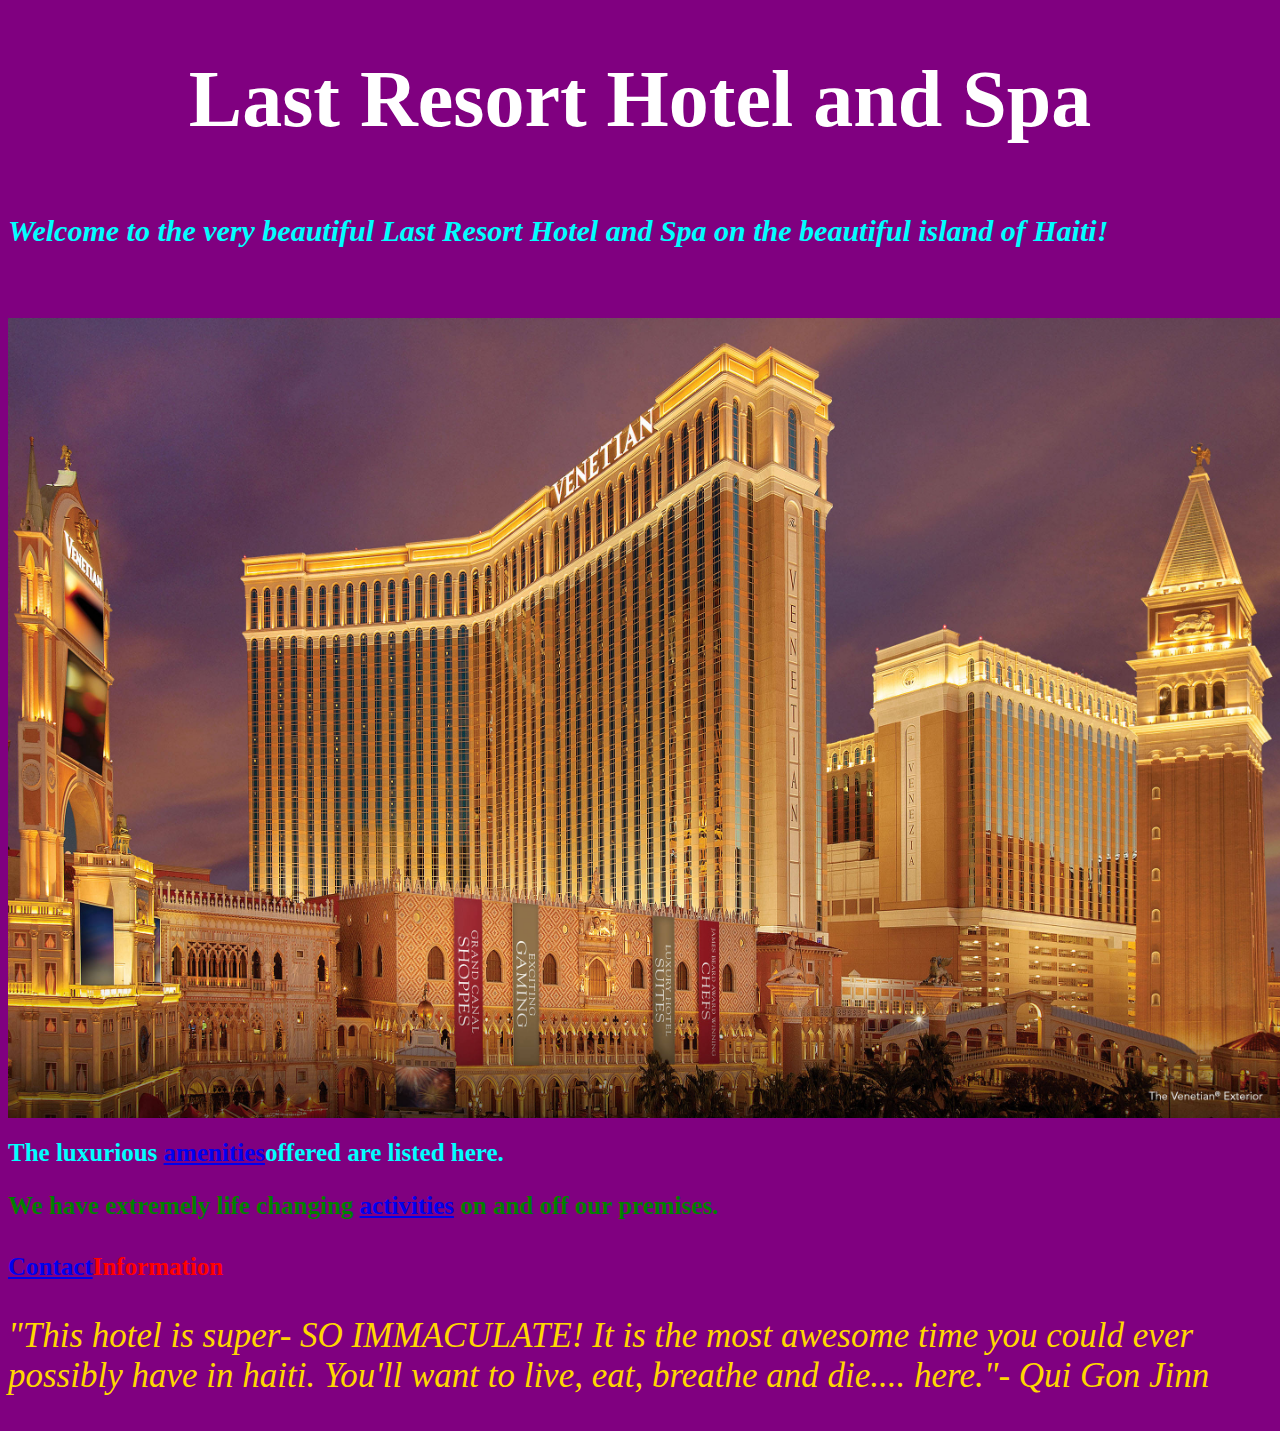
==== Desktop/travelSite/index.html @ 90a5cd03 "Dave Branch" ====
<!DOCTYPE html>
<html>
  <head>
    <link href="css/style.css" rel="stylesheet" type="text/css">
    <title>Last Resort</title>
  </head>
  <body>
    <h1>Last Resort Hotel and Spa</h1>
    <h6>Welcome to the very beautiful Last Resort Hotel and Spa on the beautiful island of Haiti!</h6>
    <img src="img/ven2.jpg" alt="This is a picture of a lavish hotel">
    <h2>The luxurious <a href="amenities.html">amenities</a>offered are listed here.</h2>
    <h3>We have extremely life changing <a href="activities.html">activities</a> on and off our premises.</h3>
    <h4><a href="contactinfo.html"> Contact</a>Information</h4>
    <p>"This hotel is super- SO IMMACULATE! It is the most awesome time you could ever possibly have in haiti. You'll want to live, eat, breathe and die.... here."- Qui Gon Jinn</p>
    </body>

</html>
---- Desktop/travelSite/css/style.css ----
h1 {
  font-size: 80px;
  color: white;
  text-align: center;
}
img {
  height: 800px;
  display: block;
  float: center;
}

p {
  font-size: 35px;
  font-style: italic;
  color: gold;
}
body{
  background-color: purple;

}
h2{
  color: cyan;
  font-size: 25px;
}
li{
  color: white;
  font-size: 25px;
  font-style: oblique;
}
strong{
  color: yellow;
  font-size: 30px;
  font-style: oblique;
}
ul{
  font-size: 40px;
  font-style: italic;
  color: purple;
}
h3{
  color: green;
  font-size: 25px;
}
h4{
  color: red;
  font-size: 25px;
}
h5{
  color: yellow;
  font-size: 25px;
}
h6{
  color: cyan;
  font-size: 30px;
  font-style: oblique;
}
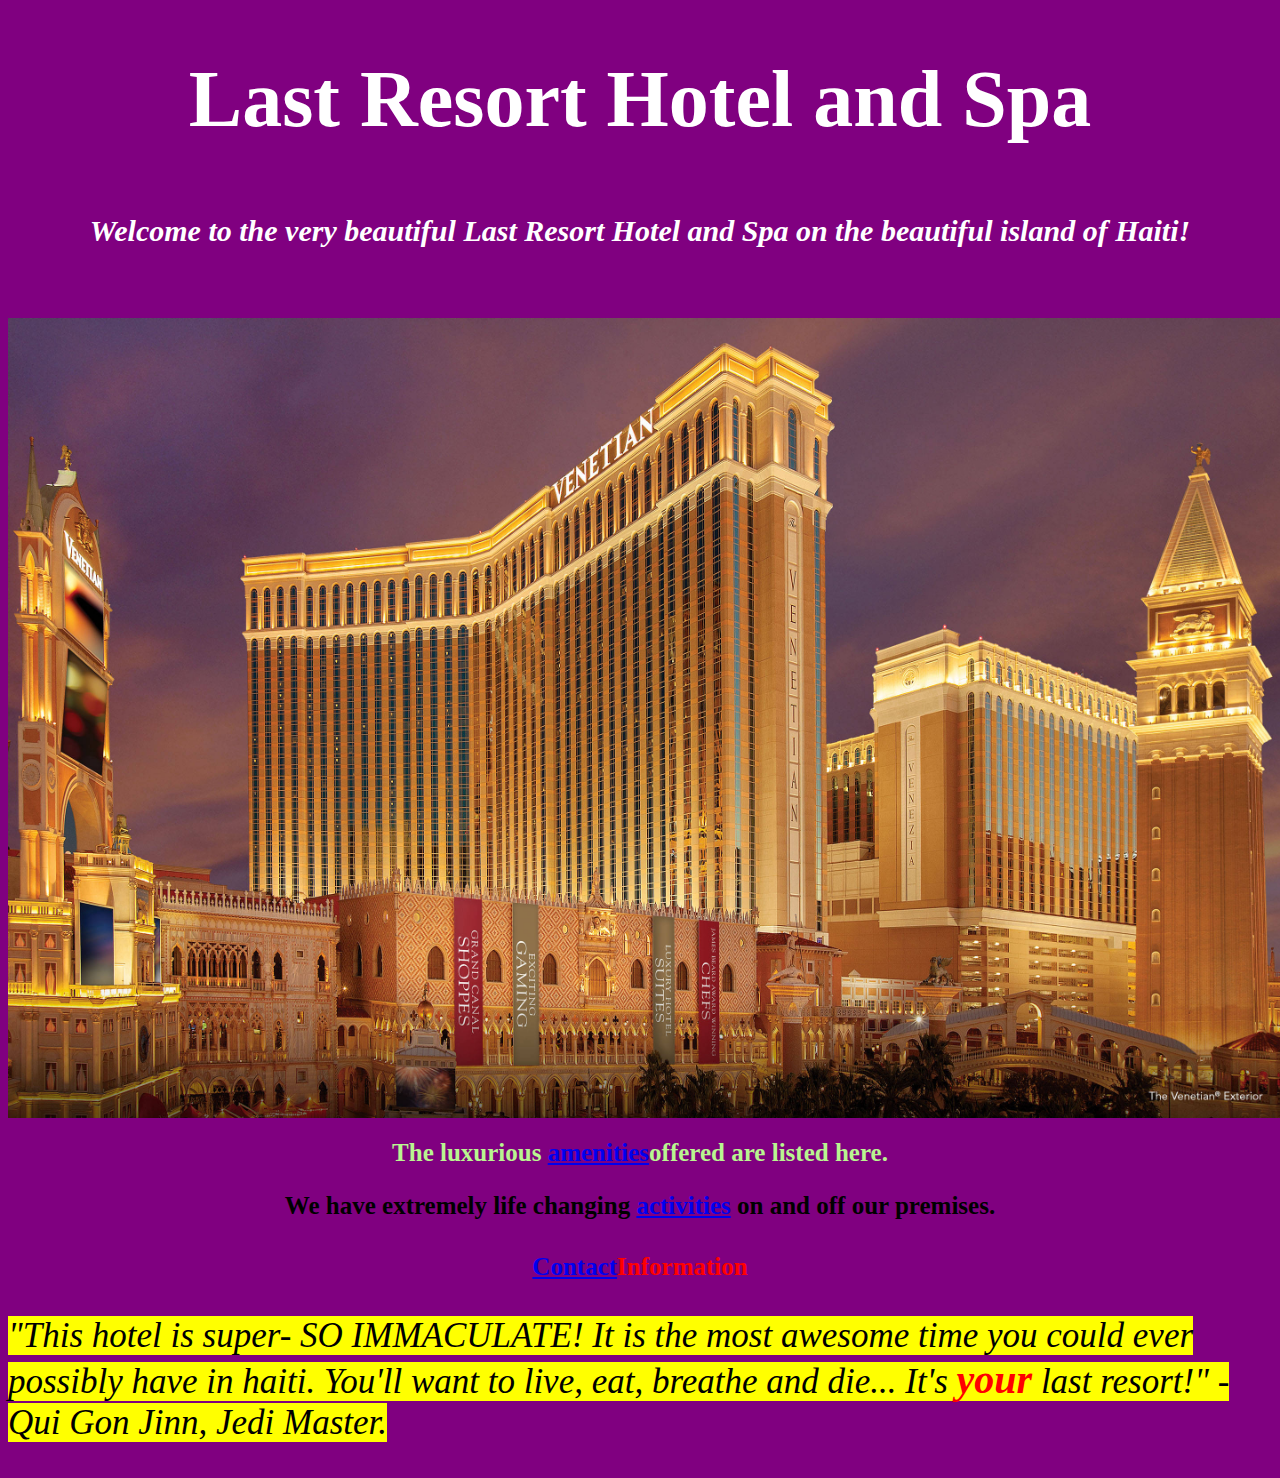
==== commit 185330ef: "Dave Final travelSite" ====
--- a/Desktop/travelSite/index.html
+++ b/Desktop/travelSite/index.html
@@ -11,7 +11,7 @@
     <h2>The luxurious <a href="amenities.html">amenities</a>offered are listed here.</h2>
     <h3>We have extremely life changing <a href="activities.html">activities</a> on and off our premises.</h3>
     <h4><a href="contactinfo.html"> Contact</a>Information</h4>
-    <p>"This hotel is super- SO IMMACULATE! It is the most awesome time you could ever possibly have in haiti. You'll want to live, eat, breathe and die.... here."- Qui Gon Jinn</p>
+    <p><mark>"This hotel is super- SO IMMACULATE! It is the most awesome time you could ever possibly have in haiti. You'll want to live, eat, breathe and die... It's <strong>your</strong> last resort!" -Qui Gon Jinn, Jedi Master.</p>
     </body>
 
 </html>
--- a/Desktop/travelSite/css/style.css
+++ b/Desktop/travelSite/css/style.css
@@ -2,6 +2,7 @@
   font-size: 80px;
   color: white;
   text-align: center;
+  font-family: cursive;
 }
 img {
   height: 800px;
@@ -19,8 +20,9 @@
 
 }
 h2{
-  color: cyan;
+  color: #b9f590;
   font-size: 25px;
+  text-align: center;
 }
 li{
   color: white;
@@ -28,9 +30,10 @@
   font-style: oblique;
 }
 strong{
-  color: yellow;
-  font-size: 30px;
+  color: red;
+  font-size: 40px;
   font-style: oblique;
+  text-align: center;
 }
 ul{
   font-size: 40px;
@@ -38,19 +41,23 @@
   color: purple;
 }
 h3{
-  color: green;
+  color: black;
   font-size: 25px;
+  text-align: center;
 }
 h4{
   color: red;
   font-size: 25px;
+  text-align: center;
 }
 h5{
   color: yellow;
   font-size: 25px;
 }
 h6{
-  color: cyan;
+  color: white;
   font-size: 30px;
   font-style: oblique;
+  text-align: center;
+  font-family: serif;
 }
